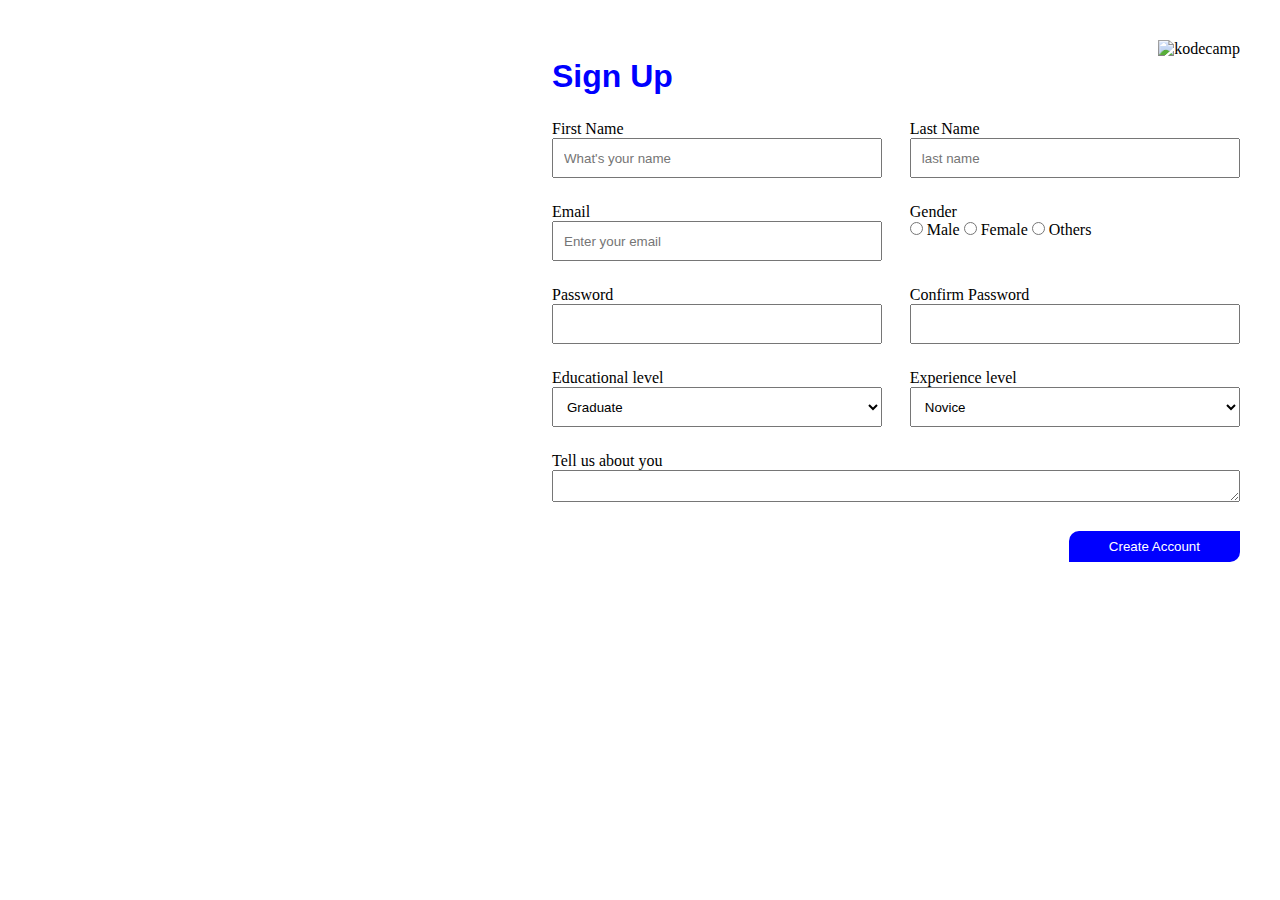
==== contact/index.html @ 4ef7b7e7 "new pages" ====
<!DOCTYPE html>
<html lang="en">
<head>
    <meta charset="UTF-8">
    <meta http-equiv="X-UA-Compatible" content="IE=edge">
    <meta name="viewport" content="width=device-width, initial-scale=1.0">
    <title>singup</title>


    <style>
        *{
    margin:0;
    padding:0;
    box-sizing: border-box;
}

#auto-layout{
    min-height: 100vh;
    width:100%;
    display: flex;
}
.image-section{
    background: url(https://res.cloudinary.com/dpokiomqq/image/upload/v1630073961/personal_yeatfw.jpg);
    background-repeat: no-repeat;
    width:40%;
    height: 100vh;
}
.form-section{
    width:60%;
    height:100vh;
    padding: 40px;

}
.logo-section{
    display: flex;
    justify-content: flex-end;
   
}
h1{
    color:blue;
    margin-bottom: 25px;
    font-family: sans-serif;
}
.form-row{
    display: flex;
    justify-content: space-between;
    margin-bottom: 25px;
}
.form-row 
.input-box{
    width:48%;
}

.form-row
.input-box input[type="text"], .input-box select{
width: 100%;
height: 40px;
padding:0 10px;
}

.form-row .textarea-section {
    width:100%;
}

.form-row .textarea-section textarea{
    width:100%;
}
.button-section{
    display: flex;
    justify-content: flex-end;
}
.button-section button{
background:blue;
padding:8px 40px;
border:none;
color:white;
border-radius: 10px 0 10px 0;
cursor: pointer;
}

    </style>
</head>
<body>
    <section id="auto-layout">
        <div class="image-section">
     
        </div>
        <div class="form-section">
            <div class="logo-section">
                <img src="https://res.cloudinary.com/dpokiomqq/image/upload/v1630074151/logo_khjgnh.png" alt="kodecamp">
            </div>
  <div class="form-box">
    <h1>Sign Up</h1>
    <form action="">
      <div class="form-row">
       <div class="input-box">
              <label for="first name"> First Name</label><br>
               <input type="text" placeholder="What's your name">
  </div>
                    
 <div class="input-box">
                            <label for="lastname"> Last Name</label><br>
                            <input type="text" placeholder="last name">
                         </div>
                   </div>  
                   <div class="form-row">
                    <div class="input-box">
                        <label for="email"> Email</label><br>
                        <input type="text" placeholder="Enter your email">
                    </div>
                 
                      <div class="input-box">
                        <label for=""> Gender</label><br>
                        <label for="male"><input id="male" type="radio" name="" value="male"> Male</label>
                        <label for="female"><input id="female" type="radio" name="" value="female"> Female</label>
                        <label for="others"><input id="others" type="radio" name="" value="others"> Others</label>
                      </div>
                </div>  
                <div class="form-row">
                    <div class="input-box">
                        <label for=""> Password</label><br>
                        <input type="text">
                    </div>
                 
                      <div class="input-box">
                         <label for="lastname"> Confirm Password</label><br>
                         <input type="text">
                      </div>
                </div>  
                <div class="form-row">
                    <div class="input-box">
                        <label for=""> Educational level</label><br>
                        <select name="" id="">
                            <option value="">Graduate</option>
                            <option value="">Undergraduate</option>
                            <option value="">Postgraduate</option>
                        </select>
                    </div>
                 
                      <div class="input-box">
                         <label for=""> Experience level</label><br>
                         <select name="" id="">
                            <option value="">Novice</option>
                            <option value="">Beginner</option>
                            <option value="">intermediate</option>
                            <option value="">professional</option>
                        </select>
                      </div>
                </div>  
               <div class="form-row">
                   <div class="textarea-section">
                <label for=""> Tell us about you</label><br>
              <textarea name="" id="" ></textarea>
            </div>
            </div>
            <div class="button-section">
                <button>Create Account</button>
            </div>
               </form>
            </div>
        
        </div>
    </section>
</body>
</html>
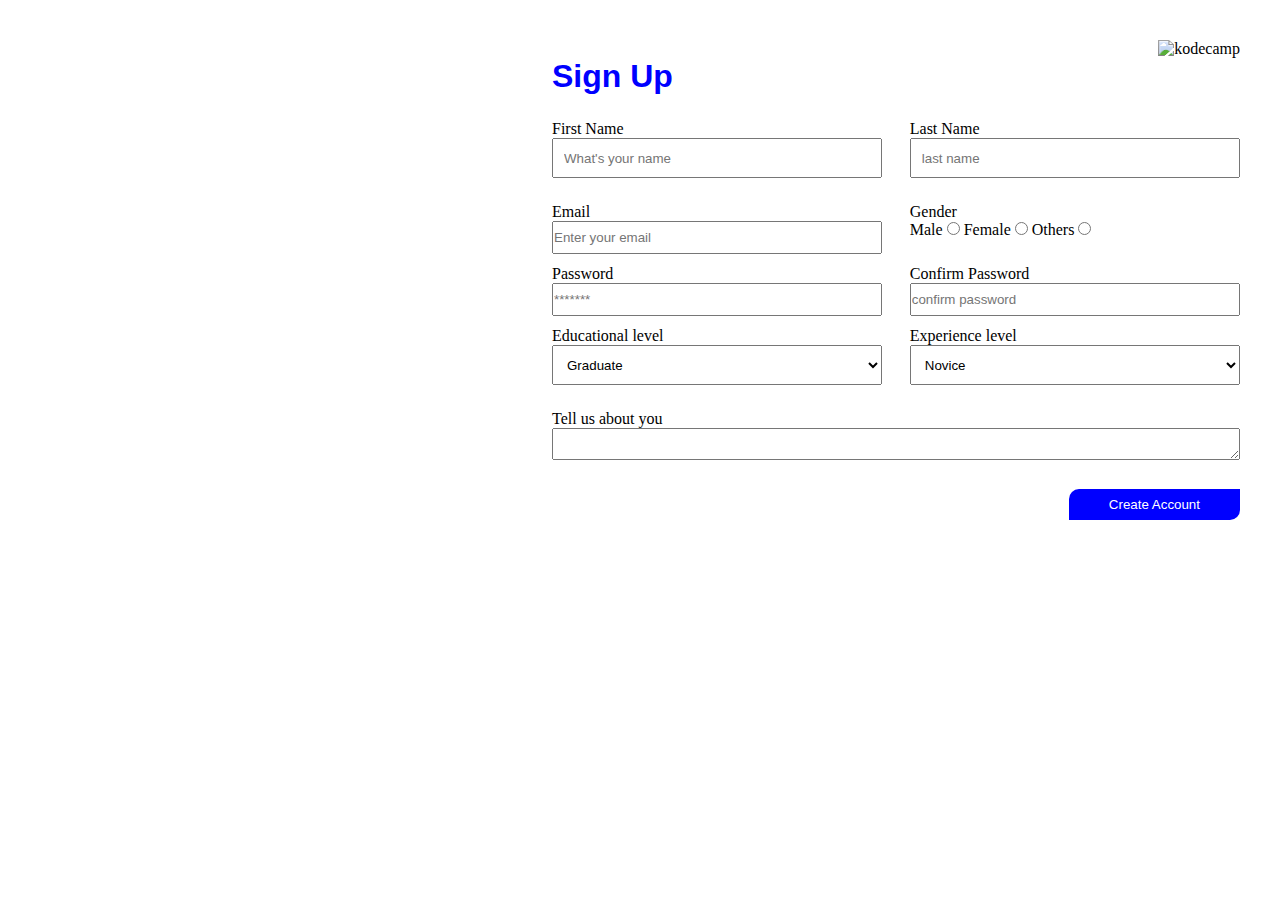
==== commit 3b4a8c38: "new tags" ====
--- a/contact/index.html
+++ b/contact/index.html
@@ -8,158 +8,168 @@
 
 
     <style>
-        *{
-    margin:0;
-    padding:0;
-    box-sizing: border-box;
-}
 
-#auto-layout{
-    min-height: 100vh;
-    width:100%;
-    display: flex;
-}
-.image-section{
-    background: url(https://res.cloudinary.com/dpokiomqq/image/upload/v1630073961/personal_yeatfw.jpg);
-    background-repeat: no-repeat;
-    width:40%;
-    height: 100vh;
-}
-.form-section{
-    width:60%;
-    height:100vh;
-    padding: 40px;
+    *{
+        margin:0;
+        padding:0;
+        box-sizing: border-box;
+    }
 
-}
-.logo-section{
-    display: flex;
-    justify-content: flex-end;
-   
-}
-h1{
-    color:blue;
-    margin-bottom: 25px;
-    font-family: sans-serif;
-}
-.form-row{
-    display: flex;
-    justify-content: space-between;
-    margin-bottom: 25px;
-}
-.form-row 
-.input-box{
-    width:48%;
-}
+    #auto-layout{
+        min-height: 100vh;
+        width:100%;
+        display: flex;
+    }
+    .image-section{
+        background: url(https://res.cloudinary.com/dpokiomqq/image/upload/v1630073961/personal_yeatfw.jpg);
+        background-repeat: no-repeat;
+        width:40%;
+        height: 100vh;
+    }
+    .form-section{
+        width:60%;
+        height:100vh;
+        padding: 40px;
 
-.form-row
-.input-box input[type="text"], .input-box select{
-width: 100%;
-height: 40px;
-padding:0 10px;
-}
+    }
+    .logo-section{
+        display: flex;
+        justify-content: flex-end;
+    
+    }
+    h1{
+        color:blue;
+        margin-bottom: 25px;
+        font-family: sans-serif;
+    }
+    .form-row{
+        display: flex;
+        justify-content: space-between;
+        margin-bottom: 25px;
+    }
 
-.form-row .textarea-section {
-    width:100%;
-}
+    .input-box{
+        width:48%;
+    }
 
-.form-row .textarea-section textarea{
-    width:100%;
-}
-.button-section{
-    display: flex;
-    justify-content: flex-end;
-}
-.button-section button{
-background:blue;
-padding:8px 40px;
-border:none;
-color:white;
-border-radius: 10px 0 10px 0;
-cursor: pointer;
-}
+    .box{
+        width: 100%;
+        height:90%
+    }
+
+    .form-row
+    .input-box input[type="text"], .input-box select{
+    width: 100%;
+    height: 40px;
+    padding:0 10px;
+    }
+
+    .form-row .textarea-section {
+        width:100%;
+    }
+
+    .form-row .textarea-section textarea{
+        width:100%;
+    }
+    .button-section{
+        display: flex;
+        justify-content: flex-end;
+    }
+    .button-section button{
+    background:blue;
+    padding:8px 40px;
+    border:none;
+    color:white;
+    border-radius: 10px 0 10px 0;
+    cursor: pointer;
+    }
 
     </style>
 </head>
 <body>
-    <section id="auto-layout">
-        <div class="image-section">
-     
+    <main id="auto-layout">
+        <div class="image-section">   
         </div>
         <div class="form-section">
             <div class="logo-section">
                 <img src="https://res.cloudinary.com/dpokiomqq/image/upload/v1630074151/logo_khjgnh.png" alt="kodecamp">
             </div>
-  <div class="form-box">
-    <h1>Sign Up</h1>
-    <form action="">
-      <div class="form-row">
-       <div class="input-box">
-              <label for="first name"> First Name</label><br>
-               <input type="text" placeholder="What's your name">
-  </div>
+            <div class="form-box">
+                <header>
+                  <h1>Sign Up</h1>   
+                </header>
+                
+                     <form action="">
+                        <div class="form-row">
+                            <div class="input-box">
+                                <label for="firstname">First Name</label><br>
+                                <input type="text" id="firstname" name="name"  placeholder="What's your name">
+                            </div>
+                        
+                            <div class="input-box">
+                                <label for="lastname"> Last Name</label><br>
+                                <input type="text" id="lastname" name="name" placeholder="last name">
+                            </div>
+                        </div>  
+                        <div class="form-row">
+                        <div class="input-box">
+                            <label for="email"> Email</label><br>
+                            <input type="email" id="email" name="email" class="box"  placeholder="Enter your email">
+                        </div>
                     
- <div class="input-box">
-                            <label for="lastname"> Last Name</label><br>
-                            <input type="text" placeholder="last name">
-                         </div>
-                   </div>  
-                   <div class="form-row">
-                    <div class="input-box">
-                        <label for="email"> Email</label><br>
-                        <input type="text" placeholder="Enter your email">
-                    </div>
-                 
-                      <div class="input-box">
-                        <label for=""> Gender</label><br>
-                        <label for="male"><input id="male" type="radio" name="" value="male"> Male</label>
-                        <label for="female"><input id="female" type="radio" name="" value="female"> Female</label>
-                        <label for="others"><input id="others" type="radio" name="" value="others"> Others</label>
-                      </div>
-                </div>  
-                <div class="form-row">
-                    <div class="input-box">
-                        <label for=""> Password</label><br>
-                        <input type="text">
-                    </div>
-                 
-                      <div class="input-box">
-                         <label for="lastname"> Confirm Password</label><br>
-                         <input type="text">
-                      </div>
-                </div>  
-                <div class="form-row">
-                    <div class="input-box">
-                        <label for=""> Educational level</label><br>
-                        <select name="" id="">
-                            <option value="">Graduate</option>
-                            <option value="">Undergraduate</option>
-                            <option value="">Postgraduate</option>
-                        </select>
-                    </div>
-                 
-                      <div class="input-box">
-                         <label for=""> Experience level</label><br>
-                         <select name="" id="">
-                            <option value="">Novice</option>
-                            <option value="">Beginner</option>
-                            <option value="">intermediate</option>
-                            <option value="">professional</option>
-                        </select>
-                      </div>
-                </div>  
-               <div class="form-row">
-                   <div class="textarea-section">
-                <label for=""> Tell us about you</label><br>
-              <textarea name="" id="" ></textarea>
-            </div>
-            </div>
-            <div class="button-section">
-                <button>Create Account</button>
-            </div>
-               </form>
-            </div>
-        
+                        <div class="input-box">
+                            <label for="gender">Gender</label><br>
+                            <label for="male"> Male </label>
+                            <input id="male" type="radio" name="gender" value="Male">
+                            <label for="female">Female</label>
+                            <input id="female" type="radio" name="gender" value="Female"> 
+                            <label for="others">Others</label>
+                            <input id="others" type="radio" name="gender" value="Others"> 
+                        </div>
+                        </div>  
+                        <div class="form-row">
+                            <div class="input-box">
+                                <label for="password"> Password</label><br>
+                                <input type="password" id="password" class="box" placeholder="*******">
+                            </div>
+                        
+                            <div class="input-box">
+                                <label for="password"> Confirm Password</label><br>
+                                <input type="password" id="password"  class="box"  placeholder="confirm password">
+                            </div>
+                        </div>  
+                        <div class="form-row">
+                            <div class="input-box">
+                                <label for="education"> Educational level</label><br>
+                                <select name="level" id="education">
+                                    <option value="Graduate">Graduate</option>
+                                    <option value="Undergraduate">Undergraduate</option>
+                                    <option value="Postgraduate">Postgraduate</option>
+                                </select>
+                            </div>
+                        
+                            <div class="input-box">
+                                <label for="experience"> Experience level</label><br>
+                                <select id="Experience">
+                                    <option value="Novice">Novice</option>
+                                    <option value="Beginner">Beginner</option>
+                                    <option value="Intermediate">Intermediate</option>
+                                    <option value="Professional">Professional</option>
+                                </select>
+                            </div>
+                        </div>  
+                        <div class="form-row">
+                            <div class="textarea-section">
+                                <label for="textarea" name="textarea" rows="10" cols="50"></label> Tell us about you</label><br>
+                                <textarea id="textarea"></textarea>
+                            </div>
+                        </div>
+                        <div class="button-section">
+                            <button type="submit">Create Account</button>
+                        </div>
+                    </form>
+            </div>     
         </div>
-    </section>
+    </main>
 </body>
 </html>